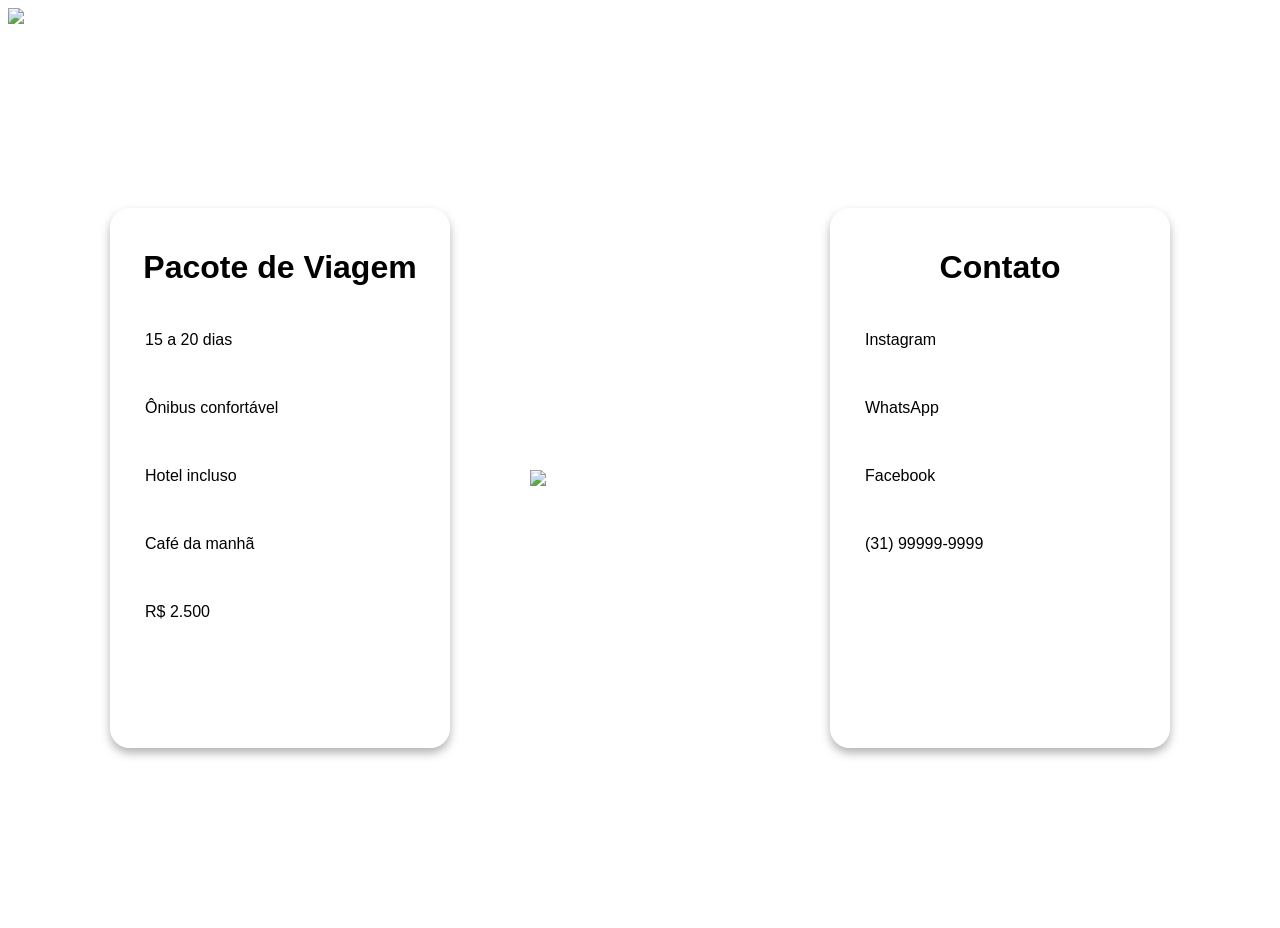
==== index.html @ 93e36e6b "Primeiro site" ====
<!DOCTYPE html>
<html lang="pt-br">

<head>
    <meta charset="UTF-8">
    <title>Turismo Brasil</title>

    <link rel="stylesheet" href="style.css">
</head>

<body>
    
    <img src="logo.png" class="logo">

    
    <!-- Container principal -->
    <div class="container">

        <!-- Card esquerdo -->
        <div class="card">

            <h1>Pacote de Viagem</h1>

            <p>15 a 20 dias</p>

            <p>Ônibus confortável</p>

            <p>Hotel incluso</p>

            <p>Café da manhã</p>

            <p>R$ 2.500</p>

        </div>

        <img src="https://images.vexels.com/media/users/3/128933/isolated/preview/b54944f7322722034cfda55e601b4f8d-icone-de-onibus-de-viagem.png" class="logo">

        <!-- Card direito -->
        <div class="card">

            <h1>Contato</h1>

            <p>Instagram</p>

            <p>WhatsApp</p>

            <p>Facebook</p>

            <p>(31) 99999-9999</p>

        </div>

    </div>

</body>

</html>
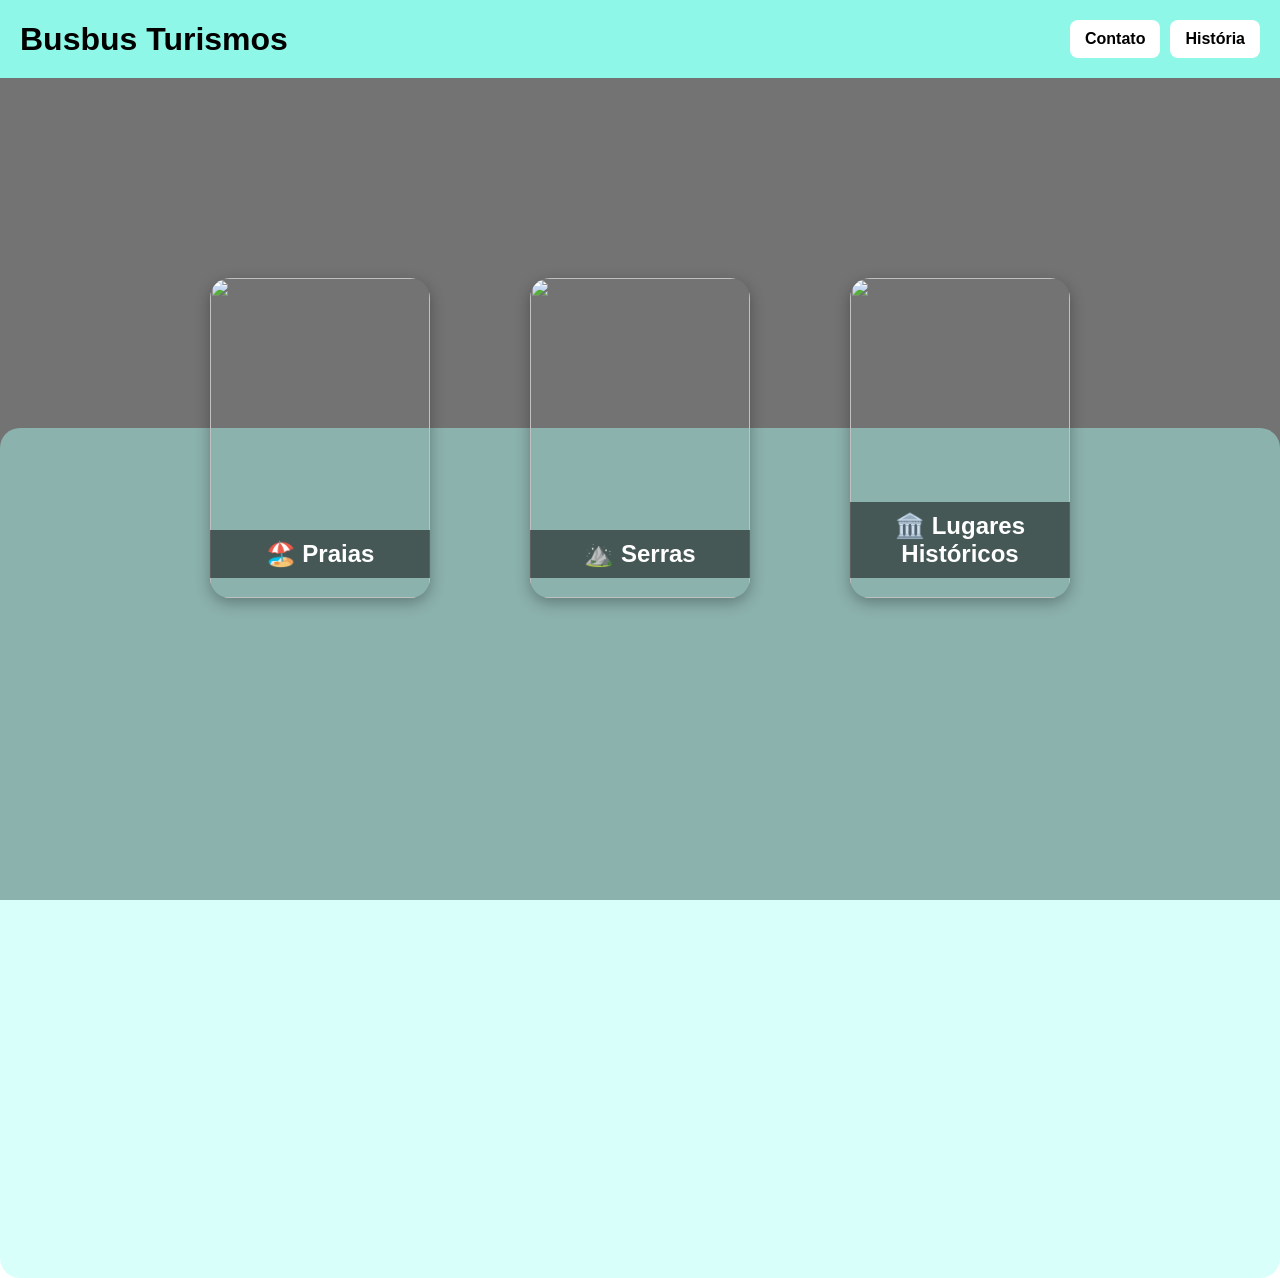
==== commit 404798b8: "Add files via upload" ====
--- a/index.html
+++ b/index.html
@@ -1,57 +1,56 @@
 <!DOCTYPE html>
-<html lang="pt-br">
-
+<html lang="en">
 <head>
     <meta charset="UTF-8">
-    <title>Turismo Brasil</title>
+    <meta name="viewport" content="width=device-width, initial-scale=1.0">
+    <title>Document</title>
+    <link rel="stylesheet" href="style.css">
 
-    <link rel="stylesheet" href="style.css">
 </head>
+<body>
+    <header>
 
-<body>
-    
-    <img src="logo.png" class="logo">
+    <h1>Busbus Turismos</h1>
 
-    
-    <!-- Container principal -->
-    <div class="container">
+    <nav>
 
-        <!-- Card esquerdo -->
-        <div class="card">
+        <a href="contato/">Contato</a>
 
-            <h1>Pacote de Viagem</h1>
+        <a href="historia/">História</a>
 
-            <p>15 a 20 dias</p>
+    </nav>
 
-            <p>Ônibus confortável</p>
+</header>
 
-            <p>Hotel incluso</p>
+<main>
 
-            <p>Café da manhã</p>
+    <!-- Faixa decorativa -->
+    <div class="faixa"></div>
 
-            <p>R$ 2.500</p>
+    <!-- Card 1 -->
+    <div class="card">
 
-        </div>
-
-        <img src="https://images.vexels.com/media/users/3/128933/isolated/preview/b54944f7322722034cfda55e601b4f8d-icone-de-onibus-de-viagem.png" class="logo">
-
-        <!-- Card direito -->
-        <div class="card">
-
-            <h1>Contato</h1>
-
-            <p>Instagram</p>
-
-            <p>WhatsApp</p>
-
-            <p>Facebook</p>
-
-            <p>(31) 99999-9999</p>
-
-        </div>
+        <img src="https://harus.ind.br/wp-content/uploads/2023/02/5-praias-brasileiras.jpg">
+        <h2>🏖️ Praias</h2>
 
     </div>
 
+    <!-- Card 2 -->
+    <div class="card">
+
+        <img src="https://encrypted-tbn0.gstatic.com/images?q=tbn:ANd9GcQVwF6mdhQBSo-P6YR5xYdWGea4S5Rk3IQkv5rdbazQOw&s=10">
+        <h2>⛰️ Serras</h2>
+
+    </div>
+
+    <!-- Card 3 -->
+    <div class="card">
+
+        <img src="https://encrypted-tbn0.gstatic.com/images?q=tbn:ANd9GcQwkm8n9gyUHDjylY3qdsmj8s7K4YqSfCiD5-SaUhYHX_QsaxZeDFTU1M1D&s=10">
+        <h2>🏛️ Lugares Históricos</h2>
+
+    </div>
+
+</main>
 </body>
-
 </html>
--- a/style.css
+++ b/style.css
@@ -0,0 +1,200 @@
+/* Corpo do site */
+body{
+
+    /* Remove as margens padrão do navegador */
+    margin: 0;
+
+    /* 
+    Cria uma camada preta transparente sobre a imagem.
+    Isso deixa o fundo mais escuro e destaca os cards.
+    */
+    background-image:
+
+    /* Camada escura */
+    linear-gradient(
+
+        /* Cor preta com 55% de transparência */
+        rgba(0,0,0,0.55),
+
+        /* Mantém a mesma cor do início ao fim */
+        rgba(0,0,0,0.55)
+
+    ),
+
+    /* Imagem de fundo */
+    url("https://images.pexels.com/photos/37505756/pexels-photo-37505756.jpeg");
+
+    /* Faz a imagem ocupar toda a tela */
+    background-size: cover;
+
+    /* Centraliza a imagem */
+    background-position: center;
+
+    /* Impede a repetição da imagem */
+    background-repeat: no-repeat;
+
+    /* Altura mínima igual à altura da tela */
+    min-height: 100vh;
+
+    /* Fonte utilizada no site */
+    font-family: Arial, sans-serif;
+}
+
+
+/* Barra superior */
+header{
+
+    display: flex;
+
+    justify-content: space-between;
+
+    align-items: center;
+
+    background-color: #8ff7e7;
+
+    padding: 20px;
+}
+
+
+/* Título Ônibus */
+header h1{
+
+    margin: 0;
+}
+
+
+/* Área dos botões */
+nav{
+
+    display: flex;
+
+    gap: 10px;
+}
+
+
+/* Botões do menu */
+nav a{
+
+    background-color: white;
+
+    padding: 10px 15px;
+
+    border-radius: 8px;
+
+    text-decoration: none;
+
+    color: black;
+
+    font-weight: bold;
+}
+
+
+/* Efeito ao passar o mouse */
+nav a:hover{
+
+    background-color: #e8e8e8;
+}
+
+
+/* Área principal dos cards */
+/* Área principal dos cards */
+main{
+
+    display: flex;
+
+    justify-content: center;
+
+    gap: 100px;
+
+    margin-top: 200px;
+
+    position: relative;
+
+} /* <- fecha o main aqui */
+
+
+/* Faixa transparente da referência */
+.faixa{
+
+    position: absolute;
+
+    top: 150px;
+
+    width: 100%;
+
+    height: 850px; /* era 150 */
+
+   background: rgba(170, 255, 245, 0.45);
+
+    border-radius: 20px;
+
+    z-index: 1;
+}
+
+/* Cards */
+.card{
+
+    position: relative;
+
+    z-index: 2;
+}
+
+
+
+
+/* Cards */
+.card{
+
+    width: 220px;
+
+    height: 320px;
+
+    border-radius: 20px;
+
+    overflow: hidden;
+
+    position: relative;
+
+     box-shadow: 0px 5px 15px rgba(0,0,0,0.3);
+}
+
+.card img{
+
+    width: 100%;
+
+    height: 100%;
+
+    object-fit: cover;
+}
+
+.card h2{
+
+    position: absolute;
+
+    bottom: 0;
+
+    left: 0;
+
+    width: 100%;
+
+    padding: 10px 0;
+
+    text-align: center;
+
+    color: white;
+
+    background: rgba(0,0,0,0.5);
+}
+.card:hover{
+
+    transform: scale(1.05);
+
+    transition: 0.3s;
+}
+/* Imagem dentro do card */
+
+/* Título dentro dos cards */
+.card h2{
+
+    margin-top: 50;
+}
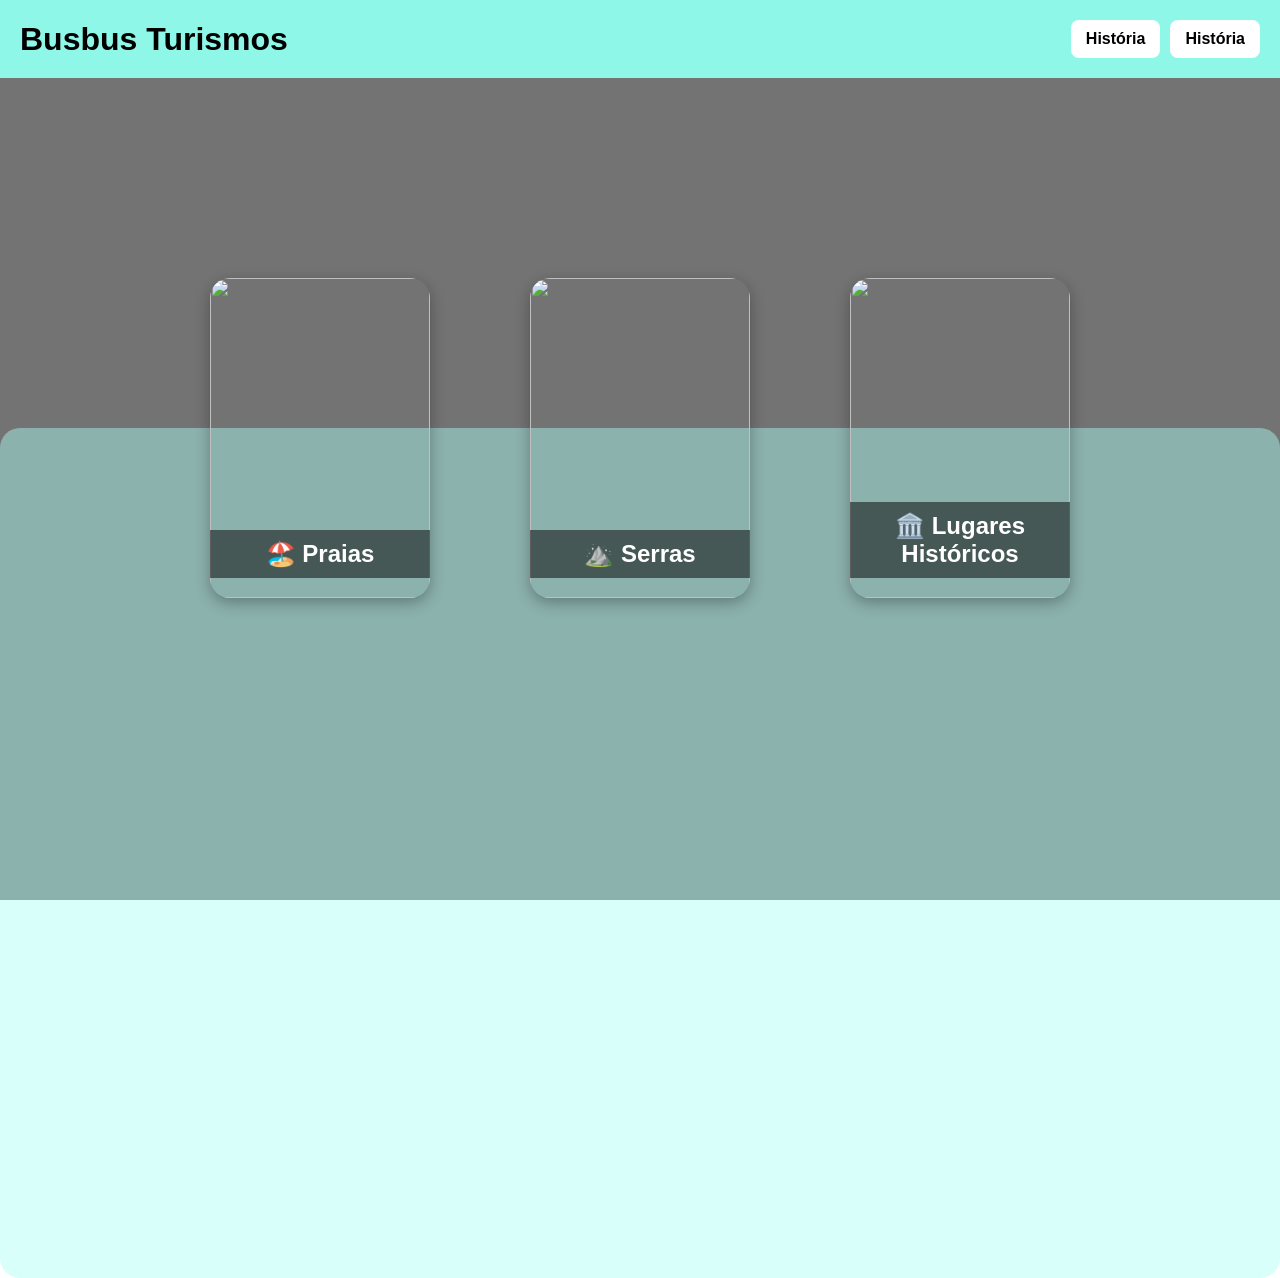
==== commit 4aab078a: "Update index.html" ====
--- a/index.html
+++ b/index.html
@@ -14,7 +14,7 @@
 
     <nav>
 
-        <a href="contato/">Contato</a>
+      <a href="../contato/">História</a>
 
         <a href="historia/">História</a>
 
@@ -53,4 +53,4 @@
 
 </main>
 </body>
-</html>+</html>
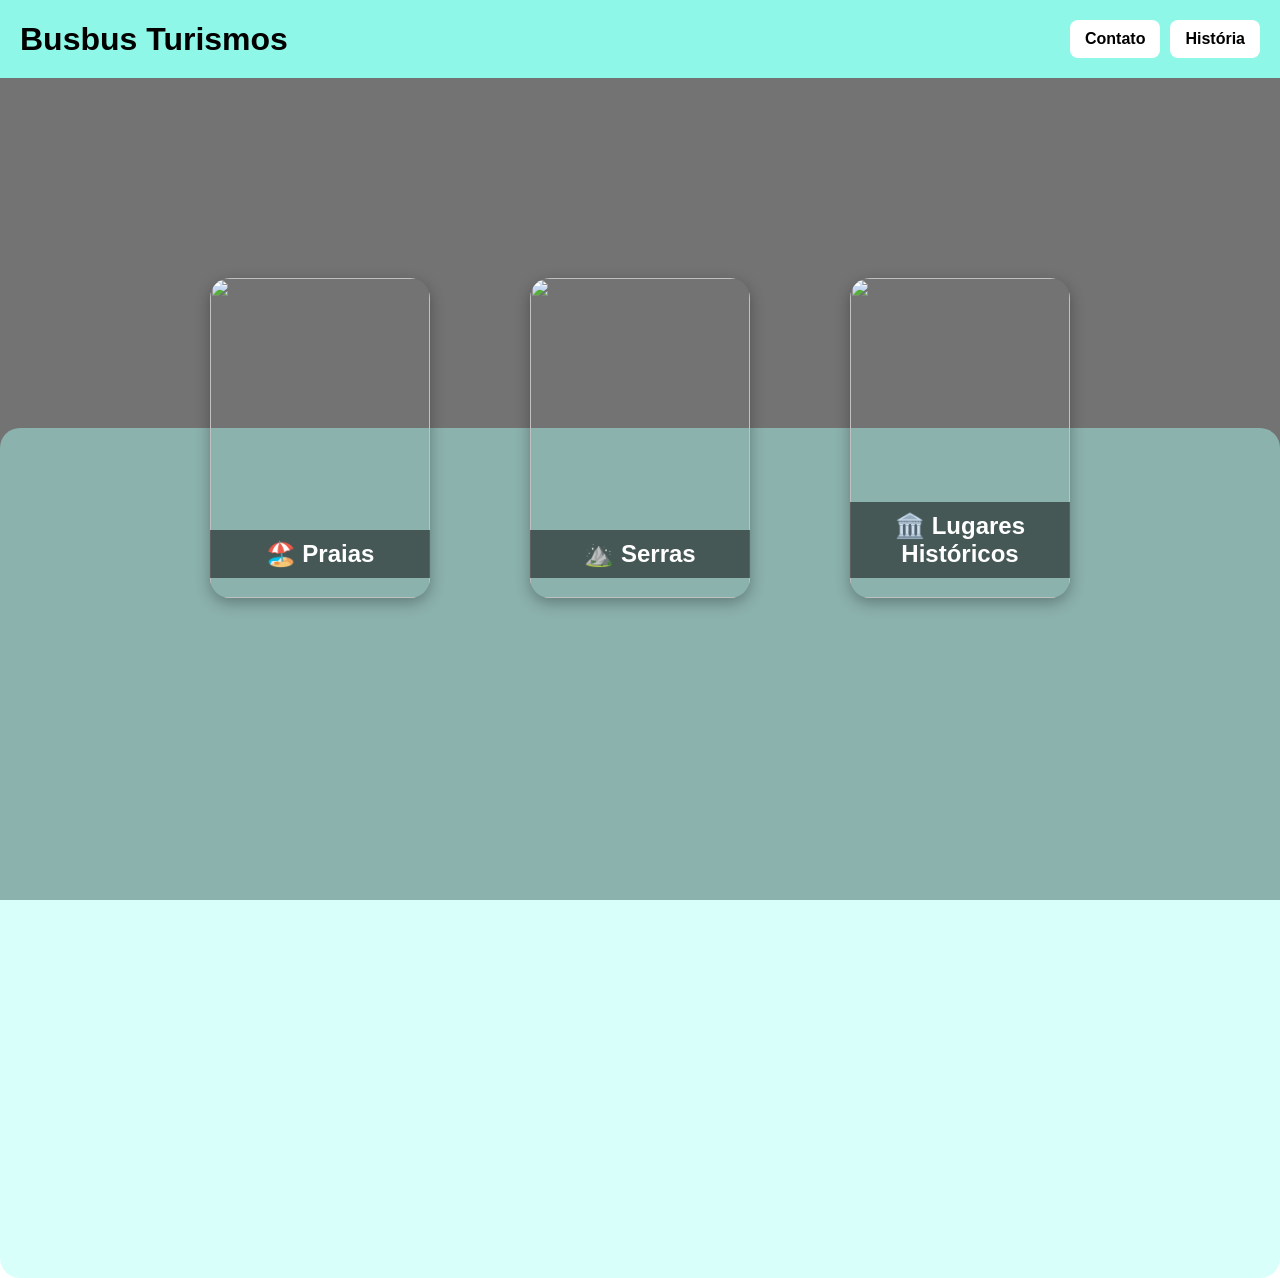
==== commit f5a0ec7f: "Update index.html" ====
--- a/index.html
+++ b/index.html
@@ -14,7 +14,7 @@
 
     <nav>
 
-      <a href="../contato/">História</a>
+      <a href="../contato/">Contato</a>
 
         <a href="historia/">História</a>
 
